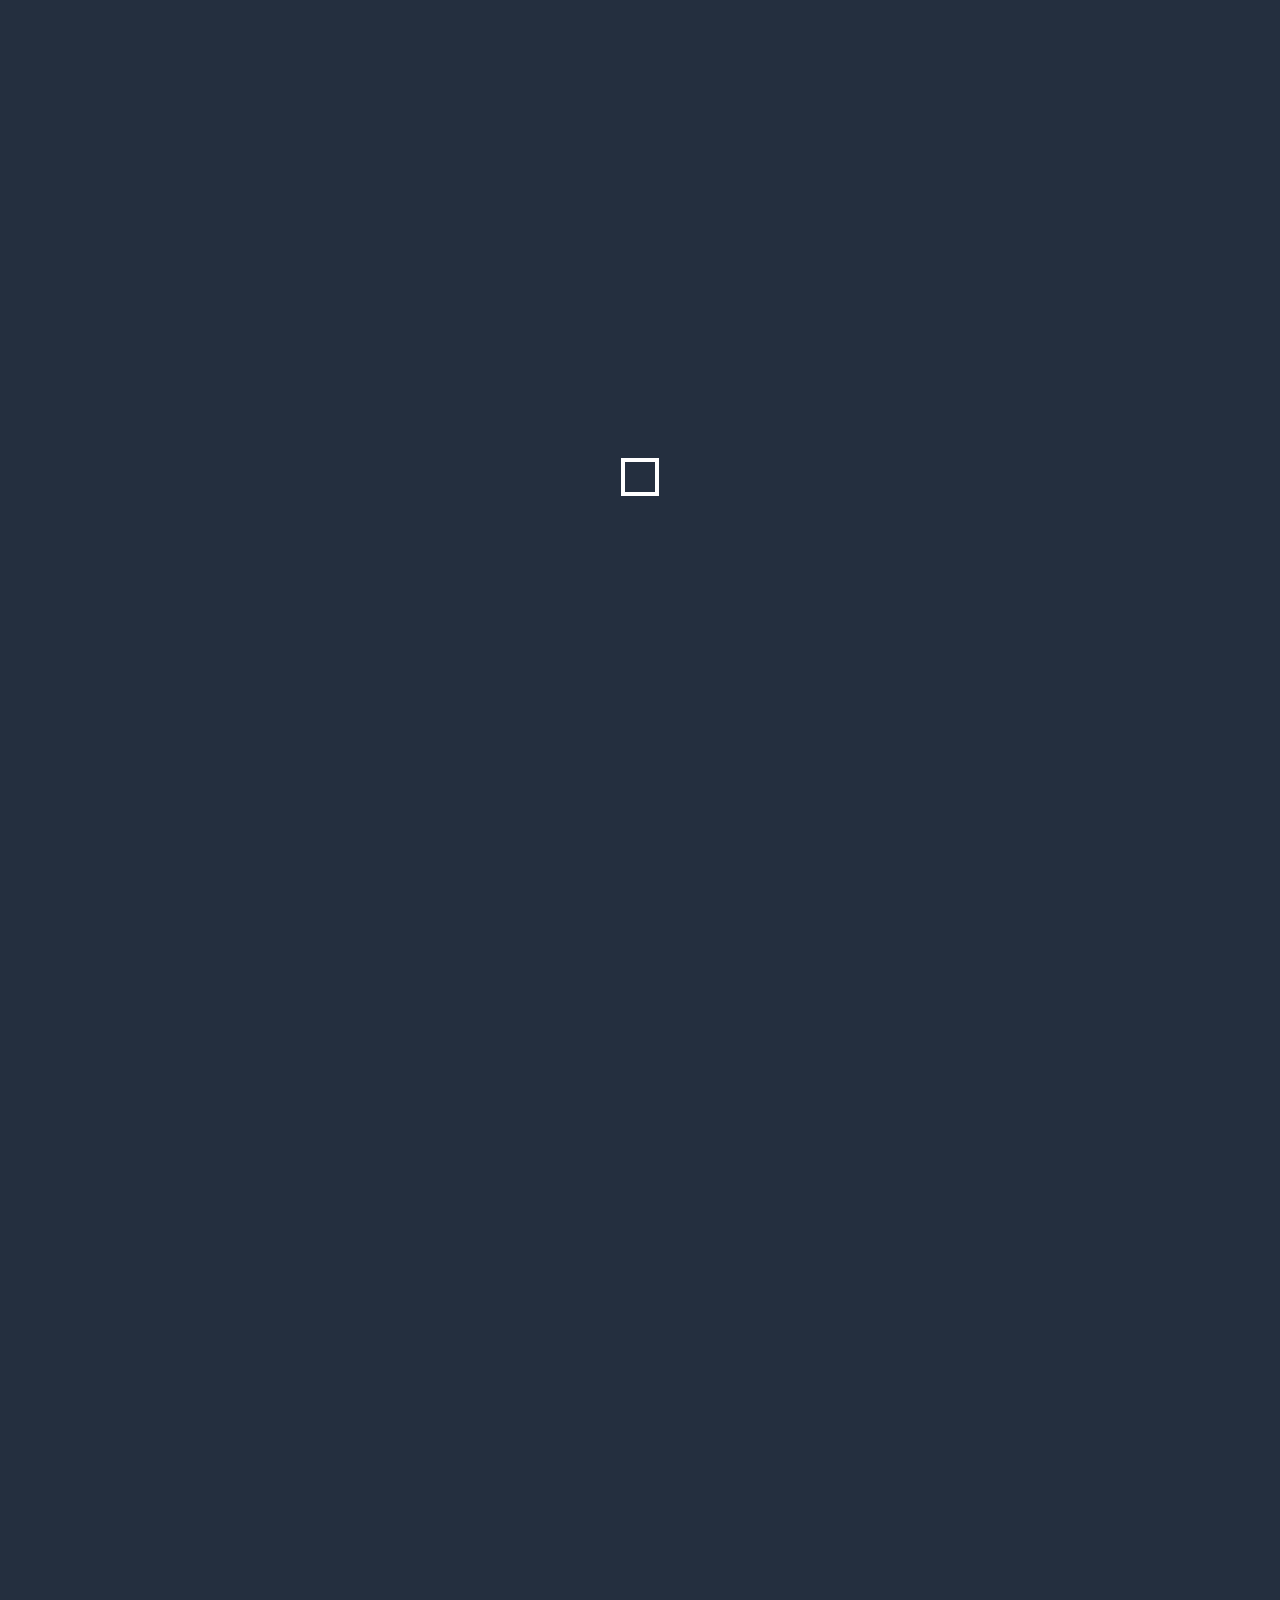
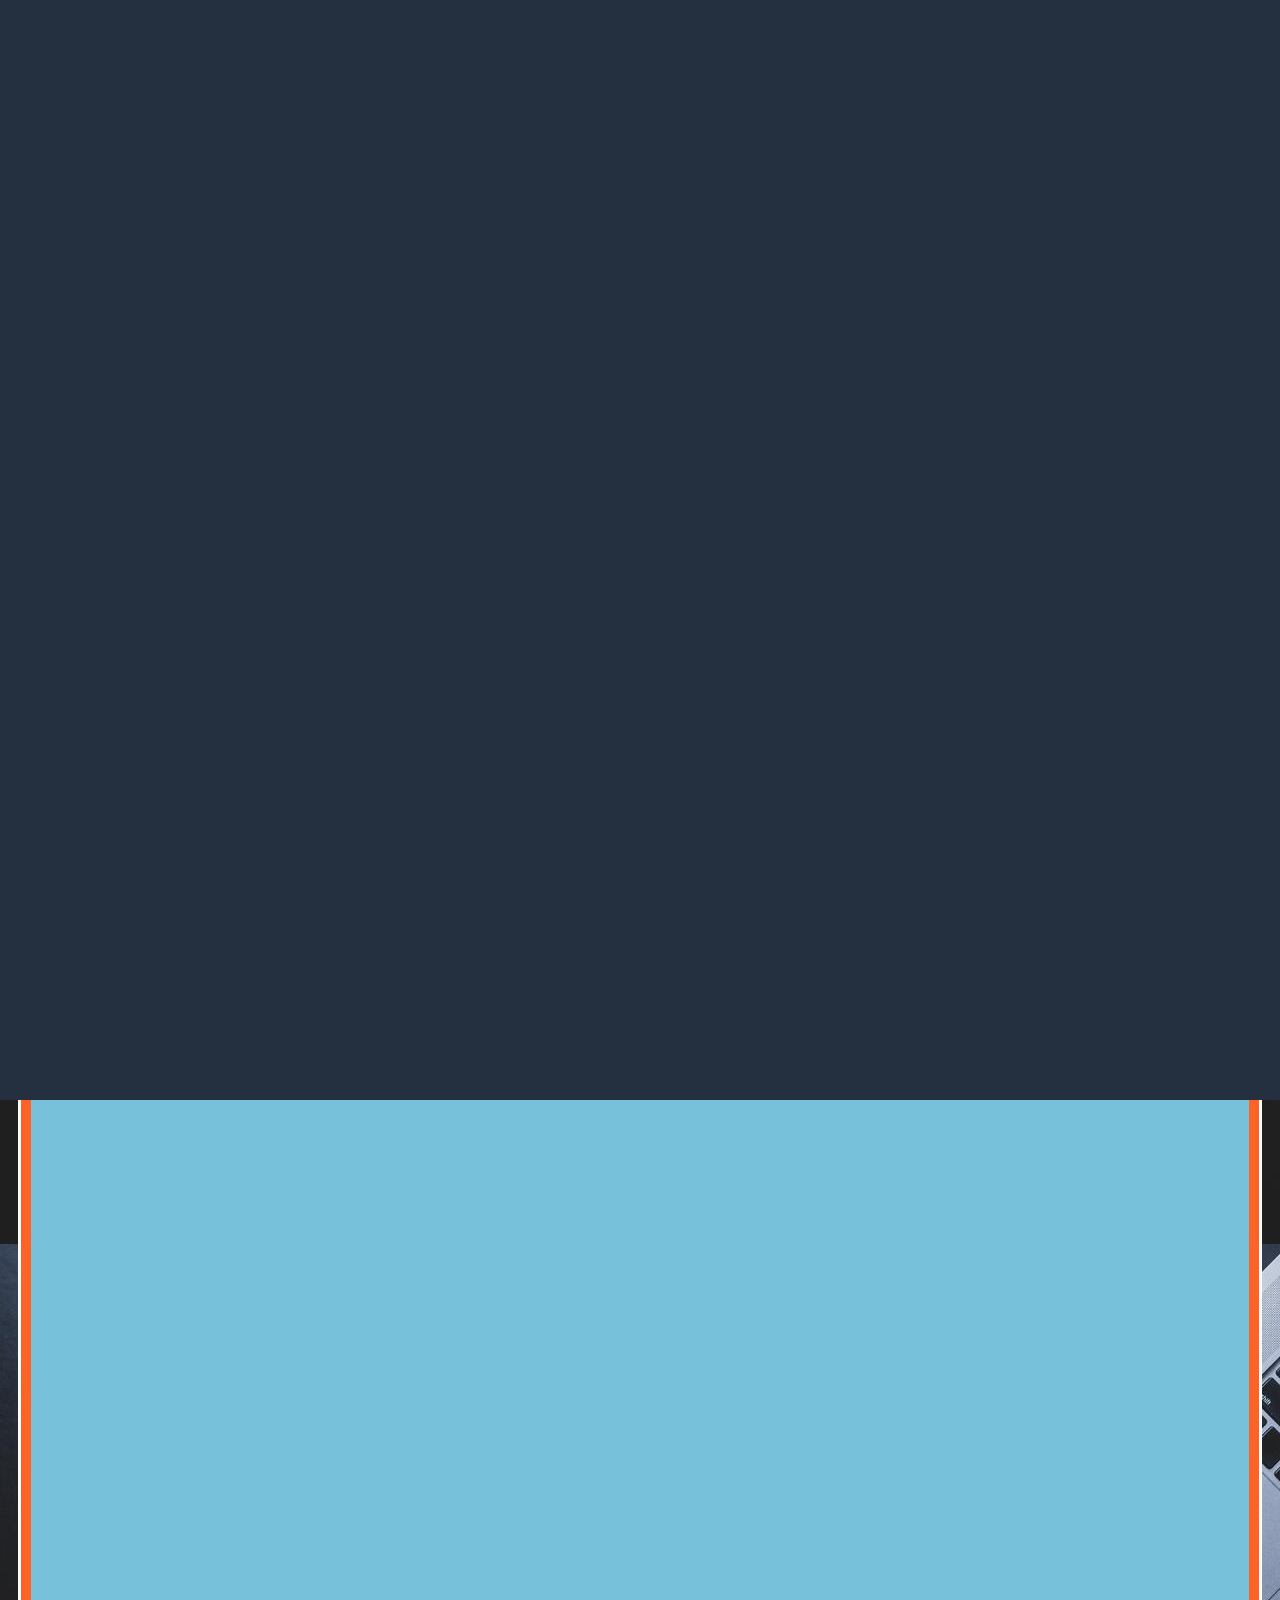
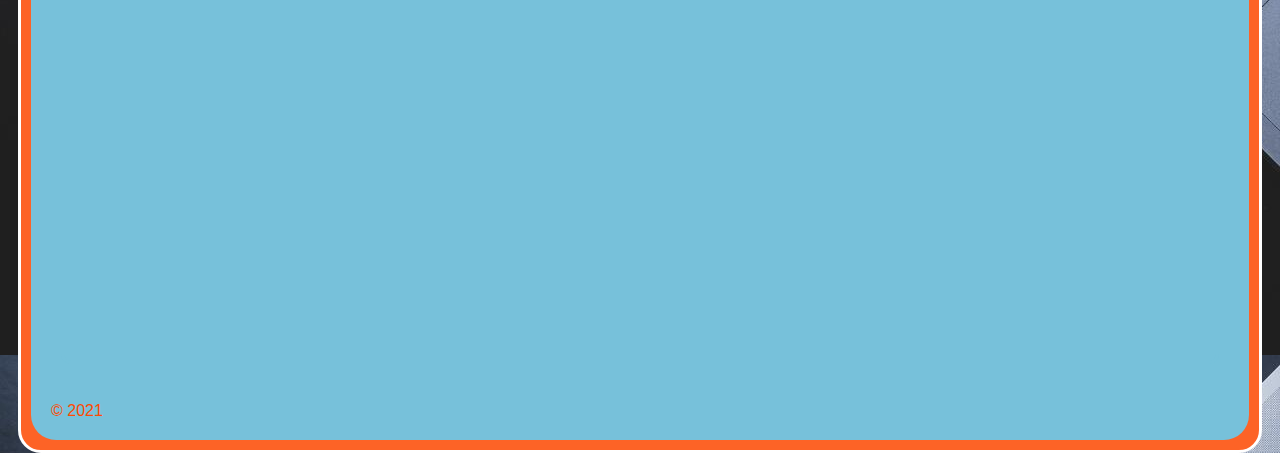
==== formalreport.html @ 67e5657b "ok" ====
<!DOCTYPE html>
<html lang="en">

<head>
    <meta charset="UTF-8">
    <meta http-equiv="X-UA-Compatible" content="IE=edge">
    <meta name="viewport" content="width=device-width, initial-scale=1.0">
    <title>restaurants</title>
    <link rel="stylesheet" href="styles.css">
    <script>
    setTimeout(function loaderrr() {
        document.getElementById("loader").style.display = "none";
        document.getElementById("loader-inner").style.display = "none";
        document.getElementById("loaderr").style.display = "none";
    }, 3000);


</script>
    <style>
        #skip {
            position: absolute;
            left: -999px;
            background-color: white;
            border: 1px solid black;
        }

        #skip:focus {
            position: absolute;
            left: 10px;
        }
    </style>
</head>

<body>
    <div class="loaderr" id="loaderr"> </div>
    <div class="loader" id="loader" onload="loaderrr();">
        <div class="loader-inner" id="loader-inner" onload="loaderrr();"></div>


    </div>
    <nav>
        <a href="index.html">Home </a>
        <span>|</span>
        <a href="formalreport.html">Analysis Report </a>
        <span>|</span>
        <a href="resume.html">My Resume</a>
        <span>|</span>
        <a href="contacts.html">Contact</a>
        <span>|</span>
        <a href="skills.html">Skills</a>
    </nav>
    <div class="restaurants">
        <div class="instructions">
            <p></p>
            <img src="images/image1.jpg" id="recpimage" alt="bowl of assorted sushi rolls">
            <h1>WRT 307 Final Formal Report</h1>
            <h2>Syracuse, NY</h2>
            <h1>Enclosed below is my report on Syracuse University's current E-Learning infrastructure. The report discusses student body's sentiment regarding the current e-learning infrastucture of blackbaord and myslice, and the accompnaying headche that comes with using them over extended periods.  </h1>
            <h2>This report demonstrates my ability to procure meaningful data, draw insights from it, and apply tailored, credible solutions</h3>
            <section class="ingrediants">
                <iframe src= "images/final formal report blackbaord.pdf" width = 3000pt height = 3000pt ></iframe>
                
    <footer>
        &copy; 2021<br>
    </footer>
  
</body>

</html>
---- styles.css ----
body{
    background-color: #07324e;
    color: black;
    font-family: 'Farro', sans-serif;
    font-family: 'Poppins', sans-serif;
    background-image: url("images/backgrounddd.jpeg");
 
}
a:link {
    color: black;
}
nav{
    color: black;
    background-color: white;
    border:3px solid #ff4a02;
    padding: 10px;
    margin: auto;
    width: 80%;
    border-radius: 10px;
}
nav a{
    padding: 12px;
    text-align: center;
    font-size: large;
    color: black;
    
}
h1, h3{
    color:black;
    font-family: 'Farro', sans-serif;
}
h2, h4{
    color:black;
    font-family: 'Farro', sans-serif;
}
#recpimage, #recpimage2{
    max-width: 450px;
    max-height:170px;
    float: right;
    border: 1px solid black;
    border-radius: 0.5px;
    margin-bottom: 10px;

}
footer{
    color:#ff4a02;
}
#recpimage3{
    max-width: 450px;
    max-height:170px;
    float: right;
    border: 1px solid black;
    border-radius: 0.5px;
    margin-bottom: 10px;
}

.welcome{
    text-align: center;
    background-color: #ff5f20;
    border:3px solid white;
    border-radius: 25px;
    padding-bottom: 10px; padding-top: 1px; margin-top: 10px;
}

.instructions, .maino{
    background-color: #fd6326;
    padding: 10px; margin:10px;
    border:3px solid rgb(255, 255, 255);
    border-radius: 23px;
    text-align: center;
    flex:1;
}
.main{  
    background-color: #77c1da;
    padding: 10px; margin:10px;
    border:3px solid rgb(255, 255, 255);
    border-radius: 23px;
    text-align: center;
    flex:1;}

.ingrediants{
    background-color: #77c1da;
    border-radius: 25px;
    display: flex;
    flex-wrap: wrap;
    padding: 20px;
    gap: 28px;
}


iframe{
    border:3px solid #77c1da;
    border-radius: 10px;
    margin: 10px;
}

@media only screen and (min-width: 600px){
    .link {size: 20%; display:inline; margin: 0px;}
}
@media only screen and (max-width: 600px ) {
    .link {size: 100%; display:block; margin: 10px;}
    span{display:none;}
}

body, html {
    height: 100%;
    text-align: center;
}

body {
  background-color: #979a9e;
}

.loader {
  display: inline-block;
  width: 30px;
  height: 30px;
  position: relative;
  border: 4px solid #Fff;
  top: 50%;
  animation: loader 2s infinite ease;
}
.loaderr {
    width: 100%;
    height: 300%;
    position: absolute;
    top: 0;
    left: 0;
    background-color: #242f3f;
    display:flex;
    justify-content: center;
    align-items: center;
  }

.loader-inner {
  vertical-align: top;
  display: inline-block;
  width: 100%;
  background-color: #fff;
  animation: loader-inner 2s infinite ease-in;
}

@keyframes loader {
  0% {
    transform: rotate(0deg);
  }
  
  25% {
    transform: rotate(180deg);
  }
  
  50% {
    transform: rotate(180deg);
  }
  
  75% {
    transform: rotate(360deg);
  }
  
  100% {
    transform: rotate(360deg);
  }
}

@keyframes loader-inner {
  0% {
    height: 0%;
  }
  
  25% {
    height: 0%;
  }
  
  50% {
    height: 100%;
  }
  
  75% {
    height: 100%;
  }
  
  100% {
    height: 0%;
  }
}
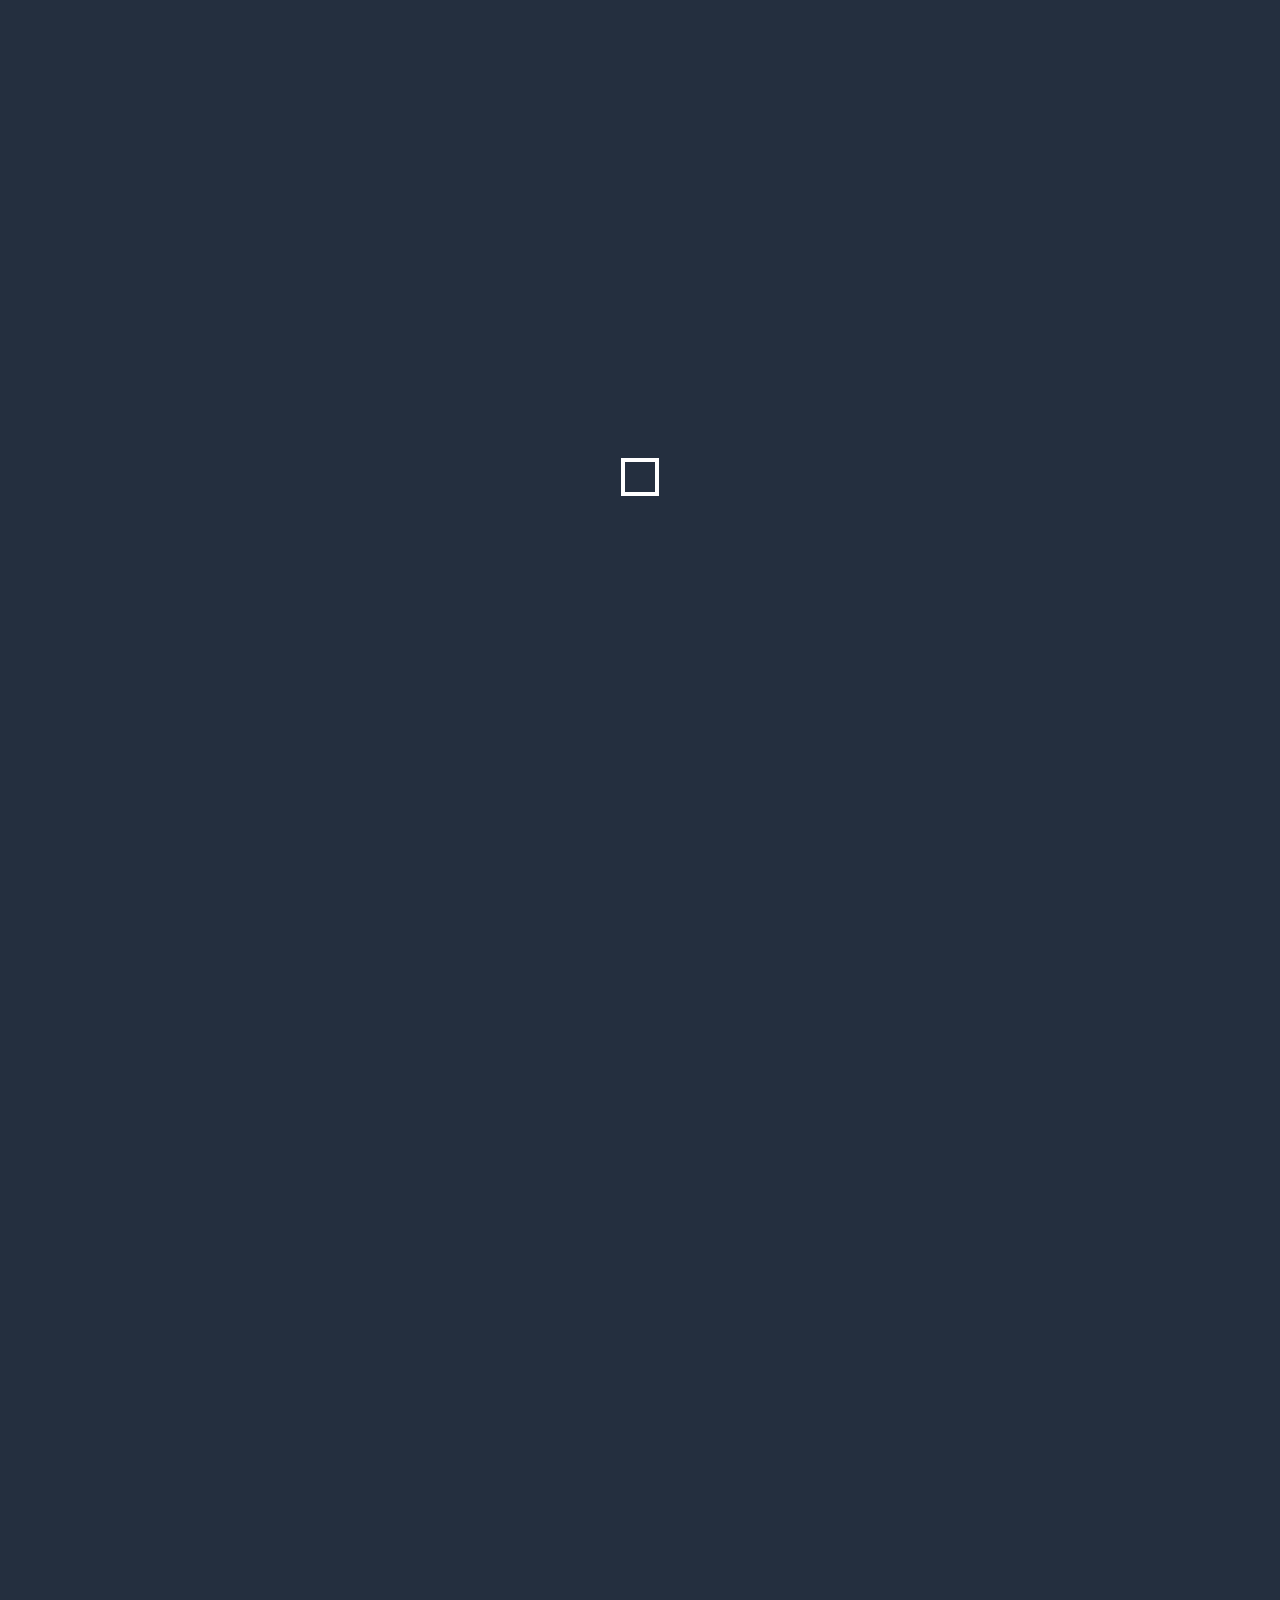
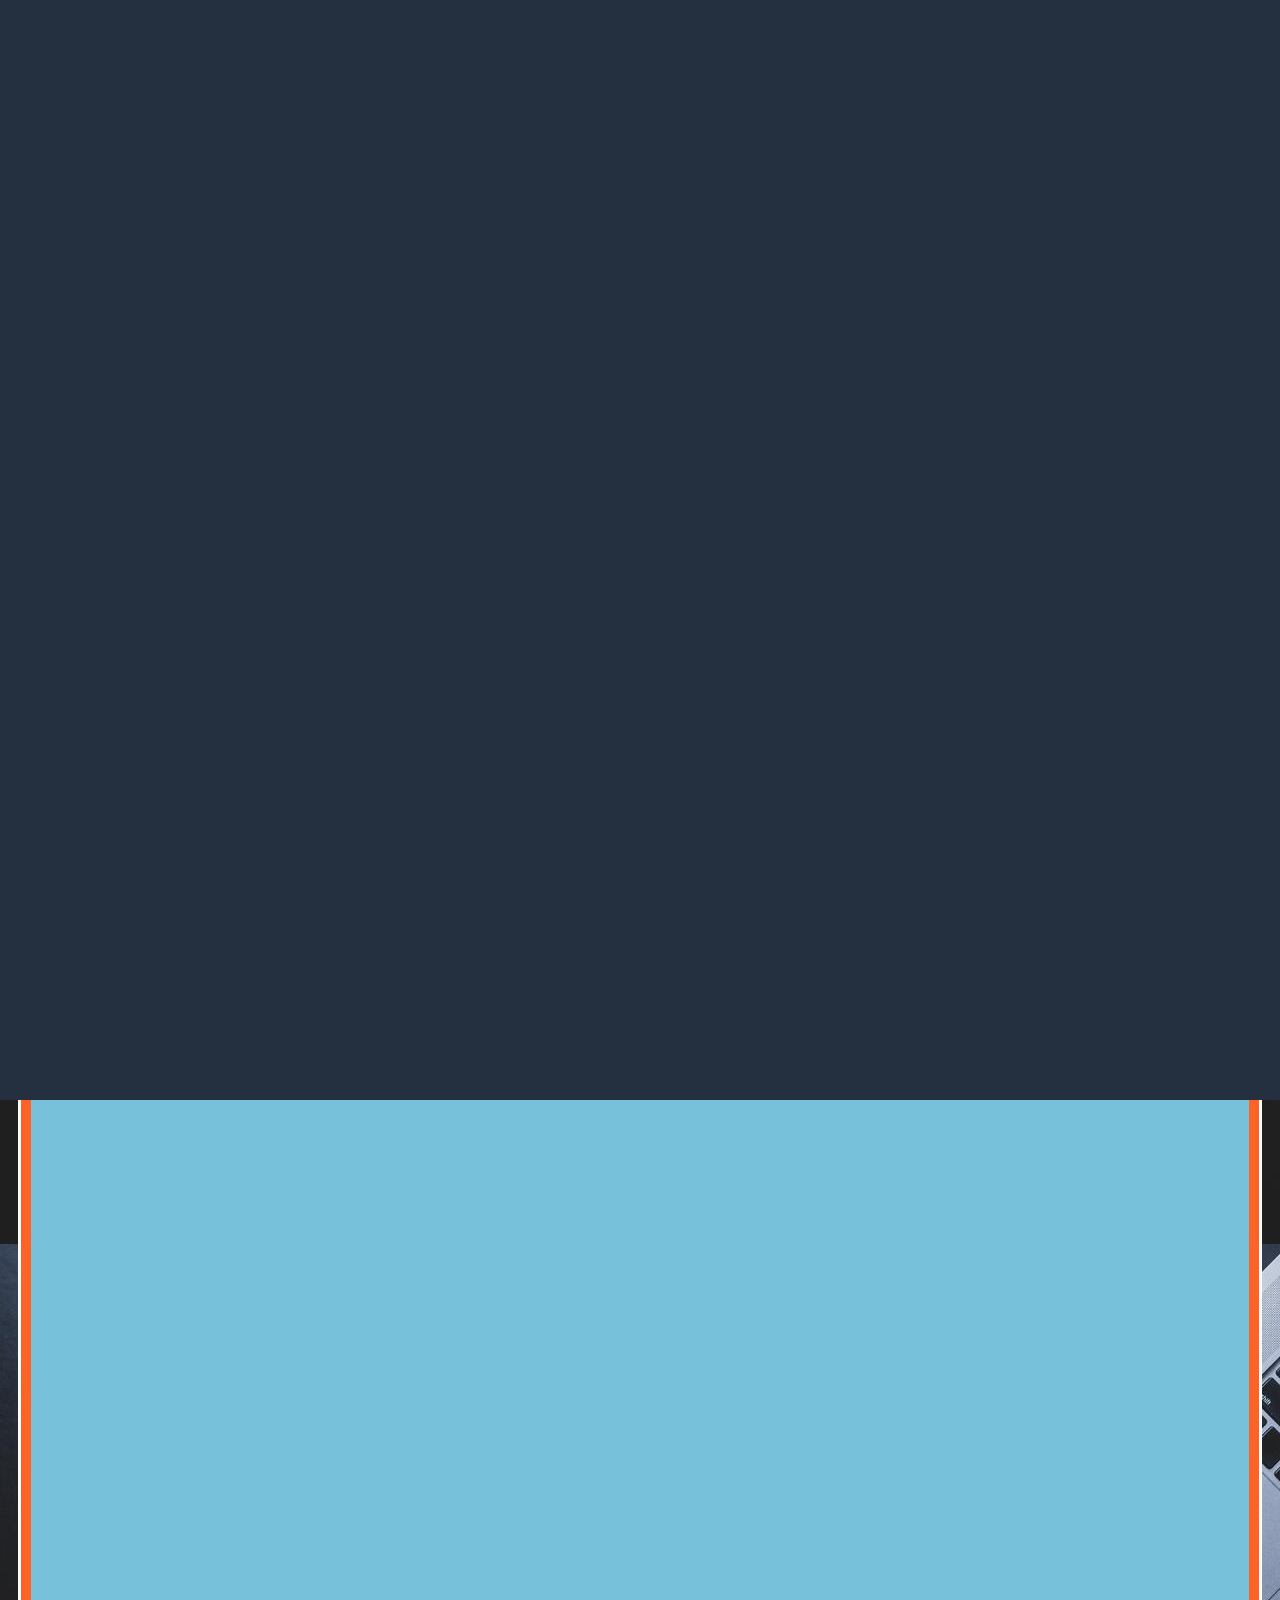
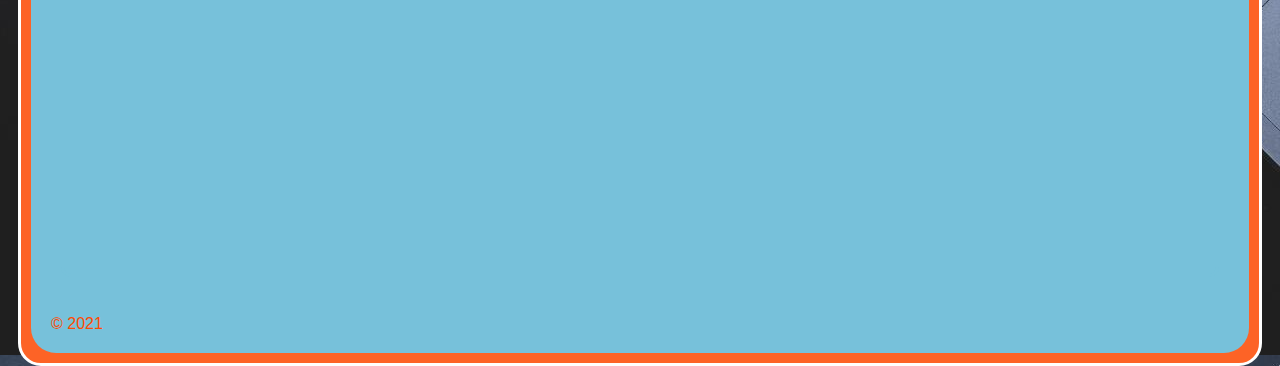
==== commit 42433bdd: "d" ====
--- a/formalreport.html
+++ b/formalreport.html
@@ -52,9 +52,8 @@
     <div class="restaurants">
         <div class="instructions">
             <p></p>
-            <img src="images/image1.jpg" id="recpimage" alt="bowl of assorted sushi rolls">
+           
             <h1>WRT 307 Final Formal Report</h1>
-            <h2>Syracuse, NY</h2>
             <h1>Enclosed below is my report on Syracuse University's current E-Learning infrastructure. The report discusses student body's sentiment regarding the current e-learning infrastucture of blackbaord and myslice, and the accompnaying headche that comes with using them over extended periods.  </h1>
             <h2>This report demonstrates my ability to procure meaningful data, draw insights from it, and apply tailored, credible solutions</h3>
             <section class="ingrediants">
